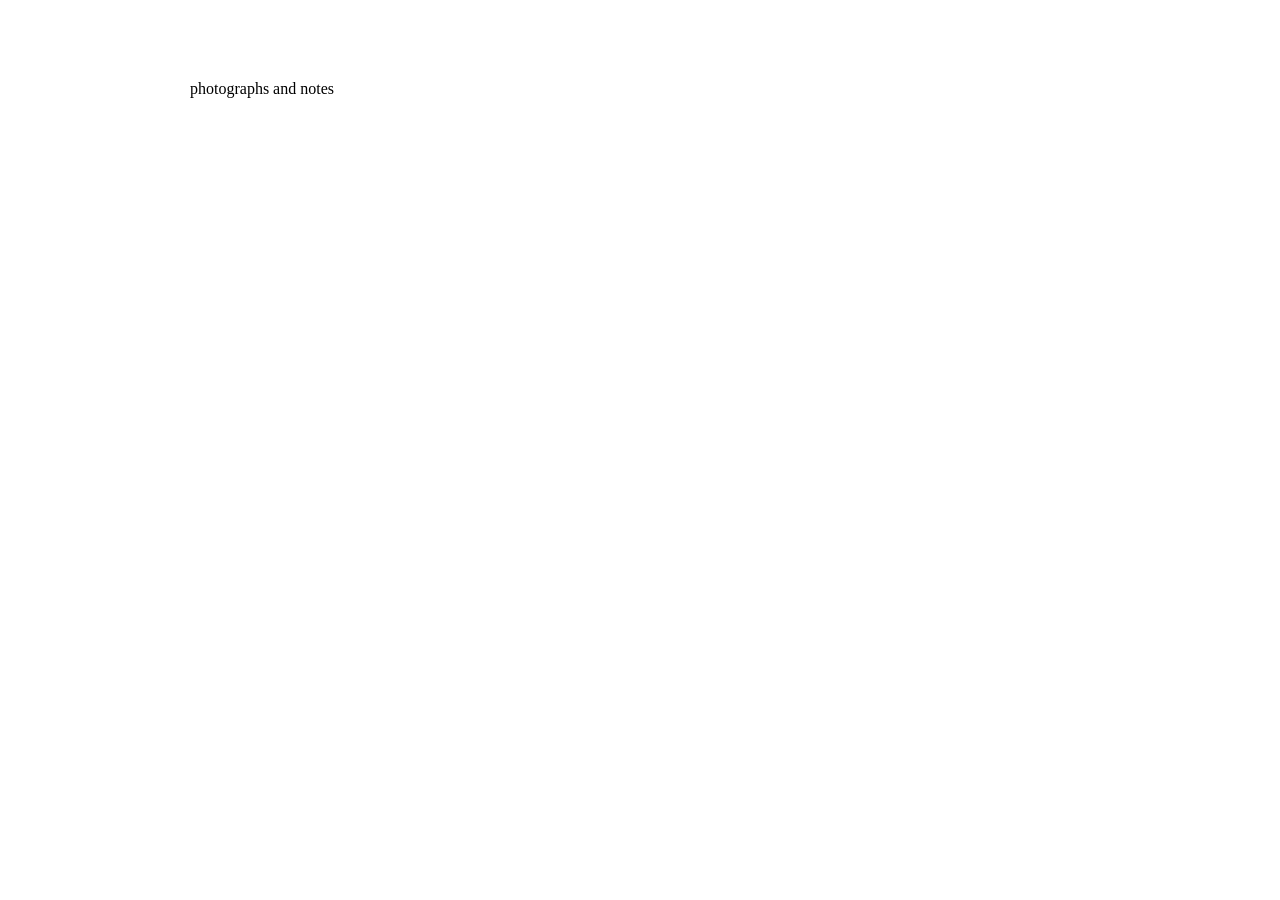
==== about.html @ 7f699e9d "Add files via upload" ====
<!DOCTYPE html>
<html lang="ja">
<head>
  <meta charset="utf-8">
  <title>about</title>
  <link rel="stylesheet" href="css/style.css">
</head>
<body>

<div class="container">

  <p>
  photographs and notes<br>
  </p>

</div>

</body>
</html>
---- css/style.css ----
body {
  margin: 0;
  padding: 0;
  font-family: serif;
  background: #ffffff;
  color: #000000;
}

.container {
  max-width: 900px;
  margin: 80px auto;
  padding: 0 40px;
}

img {
  width: 100%;
  height: auto;
}

.text {
  margin-top: 24px;
  font-size: 14px;
  line-height: 1.6;
}

.nav {
  margin-top: 48px;
}

a {
  text-decoration: none;
  color: #000;
}

a:hover {
  opacity: 0.5;
}
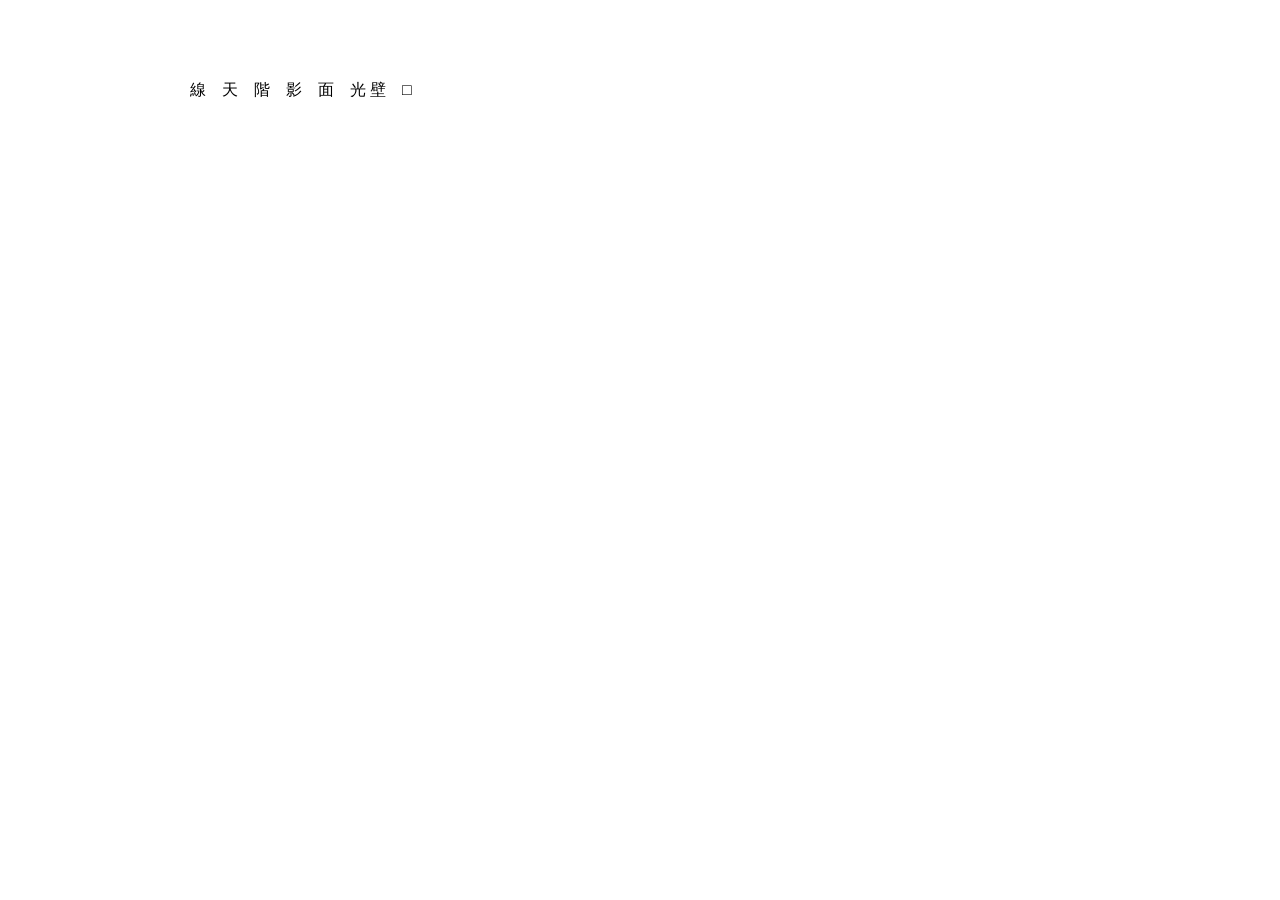
==== commit 31610ea2: "Update about.html" ====
--- a/about.html
+++ b/about.html
@@ -10,7 +10,7 @@
 <div class="container">
 
   <p>
-  photographs and notes<br>
+  線　天　階　影　面　光 壁　□ <br>
   </p>
 
 </div>
